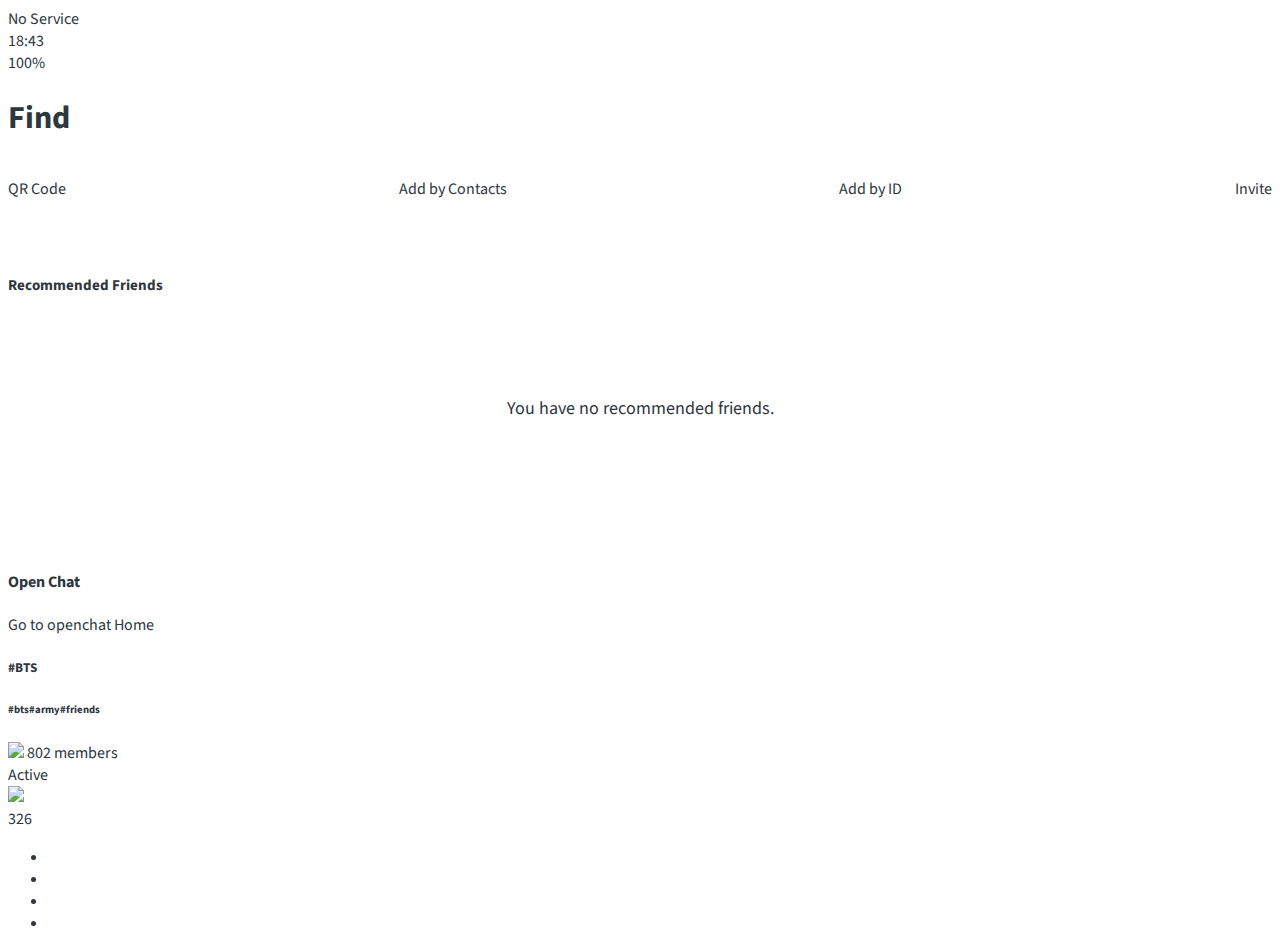
==== find.html @ 0649916b "setting-page-plus" ====
<!DOCTYPE html>
<html lang="en">
  <head>
    <link rel="stylesheet" href="css/styles.css" />
    <meta charset="UTF-8" />
    <meta name="viewport" content="width=device-width, initial-scale=1.0" />
    <title>Friends-Kokoa Clone</title>
  </head>
  <body>
    <div class="status-bar">
      <div class="status-bar__column">
        <span>No Service</span>
        <i class="fas fa-wifi"></i>
      </div>
      <div class="status-bar__column">
        <span>18:43</span>
      </div>
      <div class="status-bar__column">
        <span>100%</span>
        <i class="fas fa-battery-full fa-lg"></i>
        <i class="fas fa-bolt"></i>
      </div>
    </div>
    <header class="screen-header">
      <h1 class="screen-header__title">Find</h1>
      <div class="screen-header__icons">
        <span>
          <i class="fas fa-search fa-lg"></i>
        </span>

        <span>
          <a href="settings.html">
            <i class="fas fa-cog fa-lg"></i>
            </a>          
        </span>
     
        </div>
      </div>
      
    </header>
    <main class="main-screen">
        <div class="icon-row">
            <div class="icon-row__icon"><i class="fas fa-qrcode"></i>
                <span>QR Code</span></div>
            <div class="icon-row__icon"><i class="fas fa-address-book"></i><span>Add by Contacts</span></div>
            <div class="icon-row__icon"><i class="fas fa-fingerprint"></i><span>Add by ID</span></div>
            <div class="icon-row__icon"><i class="far fa-envelope"></i><span>Invite</span></div>
        </div>
        <div class="recommended-friends">
            <h5 class=recommended-friends__title>
                Recommended Friends
            </h5>
            <span>You have no recommended friends.</span>
        </div>
<div class="open-chat">
    <div class="open-chat__header">
        <h4>Open Chat</h4>
        <span>Go to openchat Home<i class="fas fa-chevron-right fa-xs"></i></span>
    </div>
</div>
<div class="open-post">
    <div class="open-post__column">
        <h5 class="open-post__title">#BTS</h5>
        <h6 class="open-post__hashtags">#bts#army#friends</h6>
        <div class="open-post__members">
            <img src="screenshots/kakaotalk profile.jfif"/>
            <span class="open-post__members-count">802 members</span>
            <div class="divider"></div>
            <span class="open-post__members-status">Active</span>
            
        </div>
    </div>
    <div class="open-post__column">
       <div class="open-post__photo"><img src="screenshots/kakaotalk profile.jfif"/>
        
            <div class="open-post__heart-count">
                <i class="fas fa-heart fa-xs"></i>
                <span>326</span>
            </div>
        </div>
            
        </div>

</div>

    </main>


    <nav class="nav">
      <ul class="nav__ul">
        <li class="nav__li">
          <a class="nav__a" href="friends.html"
            ><i class="far fa-user fa-2x"></i
          ></a>
        </li>
        <li class="nav__li">
          <a class="nav__a" href="chats.html">
            <i class="far fa-comment fa-2x"></i>
          </a>
        </li>
        <li class="nav__li">
          <a class="nav__a" href="find.html"
            ><i class="fas fa-search fa-2x"></i
          ></a>
        </li>
        <li class="nav__li">
          <a class="nav__a" href="more.html">
            <span class="nav__el-notification"></span>
            <i class="fas fa-ellipsis-h fa-2x"></i
          ></a>
        </li>
      </ul>
    </nav>
    <script
      src="https://kit.fontawesome.com/cdfb69b7a2.js"
      crossorigin="anonymous"
    ></script>
  </body>
</html>
---- css/styles.css ----
@import url("https://fonts.googleapis.com/css2?family=Source+Sans+Pro:wght@400;600;700;900&display=swap");
@import "reset.css";
@import "variables.css";

/*Components*/
@import "components/status-bar.css";
@import "components/nav-bar.css";
@import "components/screen-header.css";
@import "components/user-component.css";
@import "components/badge.css";
@import "components/dot.css";
@import "components/icon-row.css";
@import "components/alt-screen-header.css";

/*Screens*/
@import "screens/login.css";
@import "screens/friends.css";
@import "screens/find.css";
@import "screens/more.css";
@import "screens/settings.css";
@import "screens/chat.css";

body {
  color: #2e363e;
  font-family: "Source Sans Pro";
}
.main-screen {
  padding: 0px var(--horizontal-space);
}
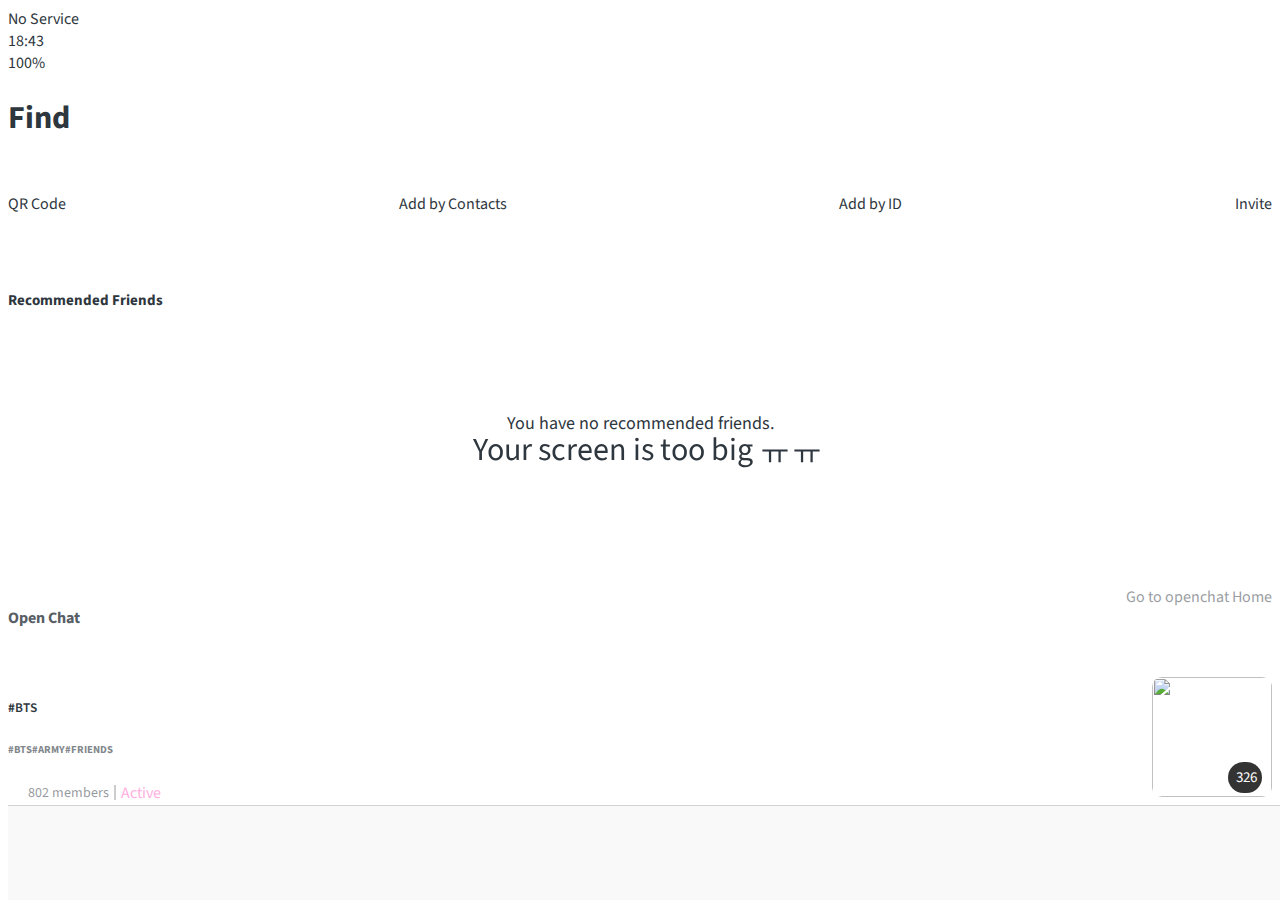
==== commit 555a9a3a: "animation-effects-plus" ====
--- a/find.html
+++ b/find.html
@@ -111,6 +111,9 @@
         </li>
       </ul>
     </nav>
+    <div id="no-mobile">
+      <span>Your screen is too big ㅠㅠ</span>
+    </div>
     <script
       src="https://kit.fontawesome.com/cdfb69b7a2.js"
       crossorigin="anonymous"
--- a/css/styles.css
+++ b/css/styles.css
@@ -11,6 +11,7 @@
 @import "components/dot.css";
 @import "components/icon-row.css";
 @import "components/alt-screen-header.css";
+@import "components/no-mobile.css";
 
 /*Screens*/
 @import "screens/login.css";
